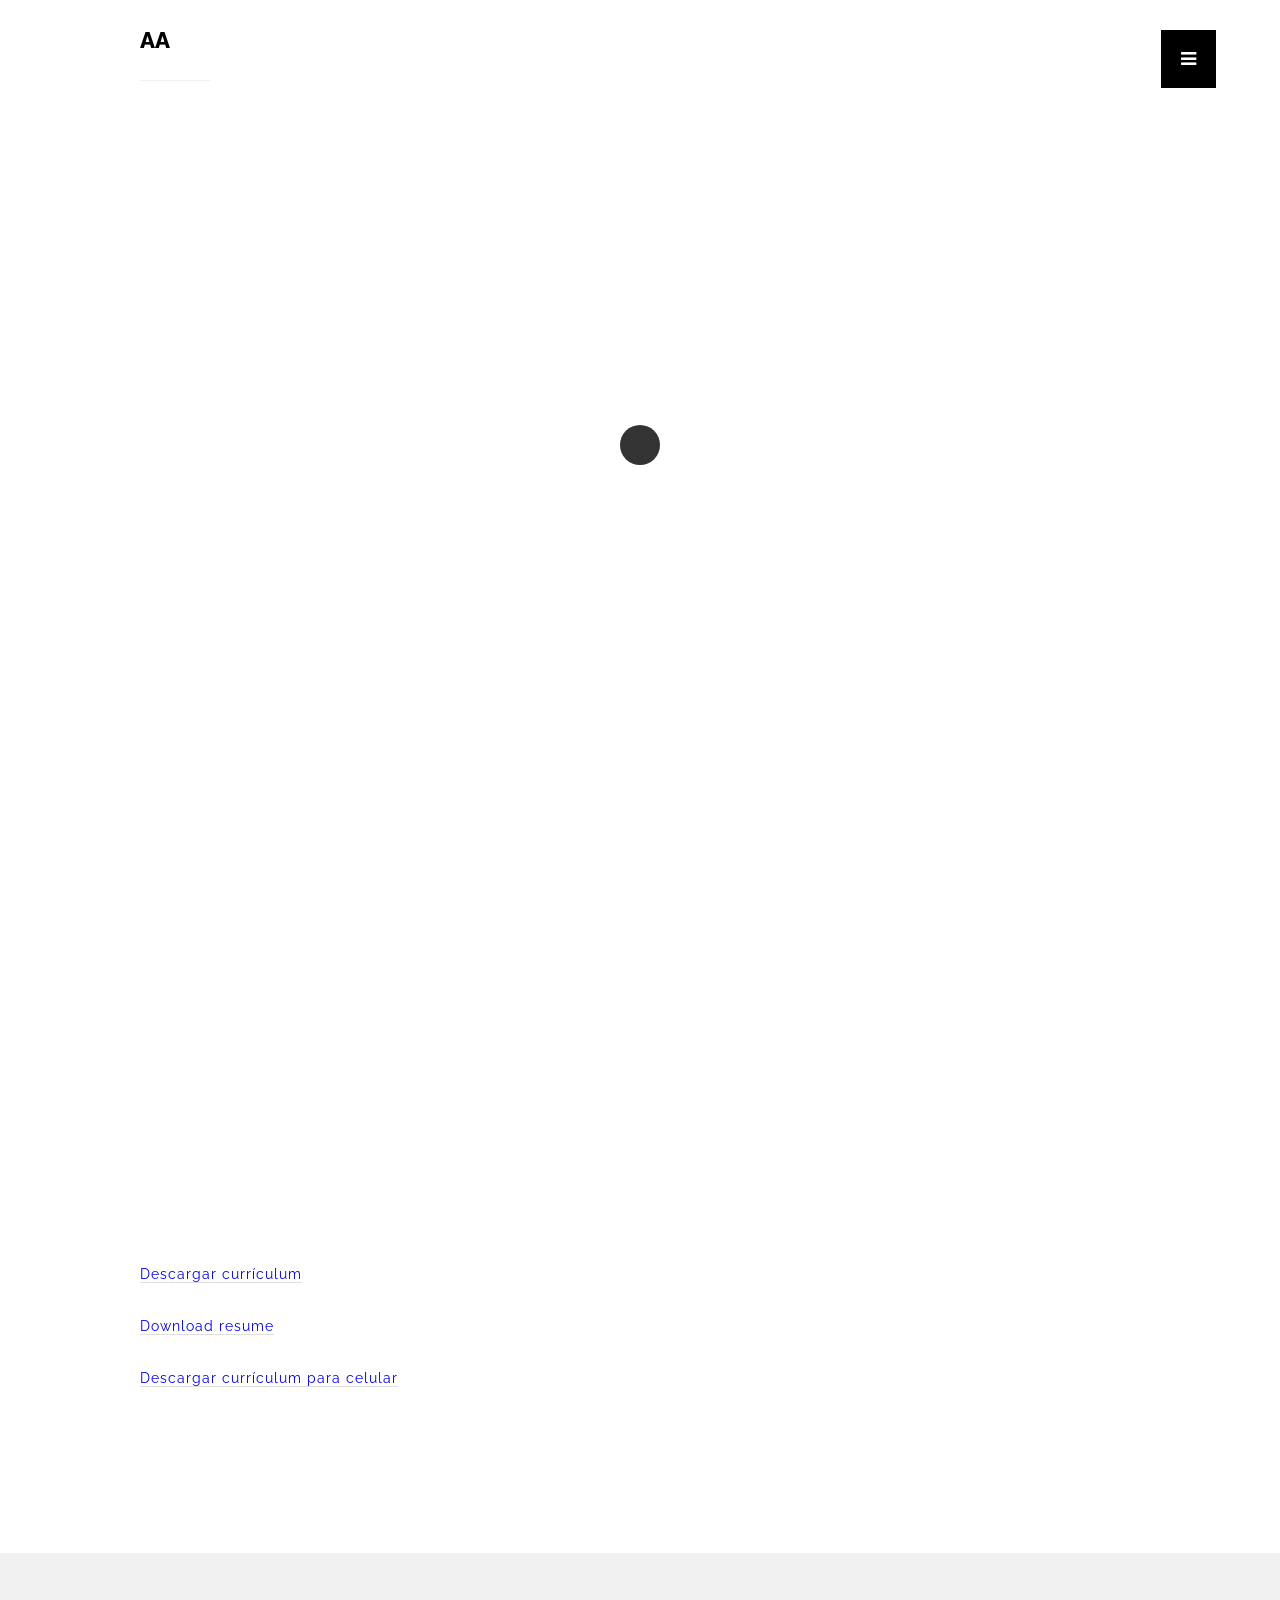
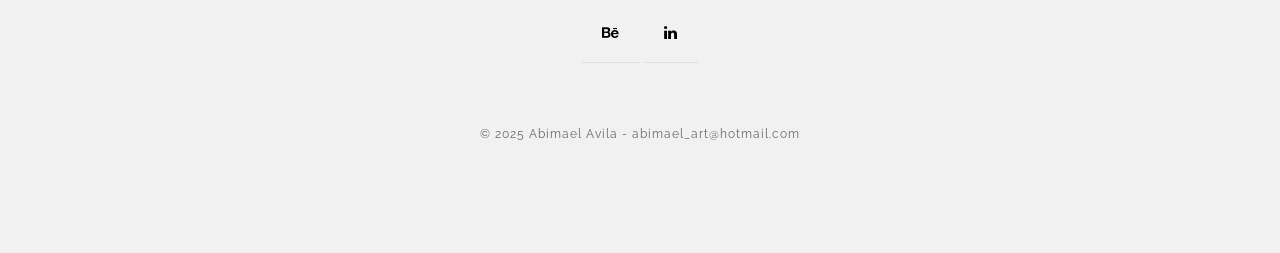
==== contact.html @ bbd0f6d1 "Update contact.html" ====
<!doctype html>

<html lang="en">
<head>

  <meta charset="utf-8">
  <title>Contacto</title>
  <meta name="description" content="Contact page with contact form and simplicty information with e-mail and address. Contact form with check input and textarea. ">
  <meta name="keywords" content="AA, simplicity, theme, html5, contact, form">
  <meta name="viewport" content="width=device-width, initial-scale=1.0"/>
  <meta name="author" content="AA.com">
  <link rel="icon" type="image/png" href="img/icon.png" />

<!--Style-->

  <link rel="stylesheet" href="css/reset.css">
  <link rel="stylesheet" href="css/style.css">
  <link rel="stylesheet" href="css/style-responsive.css">  
  <link rel="stylesheet" href="https://maxcdn.bootstrapcdn.com/font-awesome/4.3.0/css/font-awesome.min.css">
  
  <!--[if lt IE 9]>
  <script src="http://html5shiv.googlecode.com/svn/trunk/html5.js"></script>
  <![endif]-->
  
</head>

<body>

<!--Preloader-->

<div class="preloader" id="preloader">
    <div class="item">
      <div class="spinner">
      </div>
    </div>
</div>

<div class="opacity-nav">

        <div class="menu-index" id="buttons" style="z-index:999999">
        <i class="fa  fa-close"></i>
        </div>

     <ul class="menu-fullscreen">
      <li><a class="ajax-link" href="index.html">Inicio</a></li>
      <li><a class="ajax-link" href="projects.html">Proyectos</a></li>
       <li><a class="ajax-link" href="podcast.html">Podcast</a></li>
      <li><a class="ajax-link" href="sobre_mi.htm">Acerca de mi</a></li>
      <li><a class="ajax-link" href="contact.html">Contacto</a></li>
    </ul>

</div>


  <!--Header-->
  <header id="fullscreen">
    
      <div class="logo" id="full"><a class="ajax-link" href="index.html">AA</a></div>
      
        <div class="menu-index" id="button">
        <i class="fa fa-bars"></i>
        </div>

  </header>

  <div class="clear"></div>

  <!--Content-->

  <div class="content" id="ajax-content">

        <div class="text-intro">

          <h1>Contacto</h1>
          <p>Hola, puede enviarme un correo desde el siguiente formulario:</p>
<iframe src="https://docs.google.com/forms/d/e/1FAIpQLScoqlrp8CFI7VLqribrj4Px1zAvO4DOvKQri_7vn1SeeMEeYQ/viewform?embedded=true" width="640" height="959" frameborder="0" marginheight="0" marginwidth="0">Loading…</iframe>          
          <p><a href="https://abimael-avila.github.io/site/abimael_web_ui_2025_puebla.pdf" target="_blank" class="copyright" style="text-align:center;">Descargar currículum</a></p>
		<p><a href="https://abimael-avila.github.io/site/abimael_web_ui_2025_EN.pdf" target="_blank" class="copyright" style="text-align:center;">Download resume</a></p>
		<p><a href="https://abimael-avila.github.io/site/abimael_web_ui_2025_puebla.pdf" target="_blank" class="copyright" style="text-align:center;">Descargar currículum para celular</a></p>
        </div>
        
	<br/>      
  </div>




  <!--Home Sidebar-->

<div id="ajax-sidebar"></div>



  <!--Footer-->
  <footer>

    <div class="footer-margin">
      <div class="social-footer">
          <a href="https://www.behance.net/abimaelavila"><i class="fa fa-behance"></i></a>
        <a href="https://mx.linkedin.com/in/abimaelavilaweb"><i class="fa fa-linkedin"></i></a>
      
      </div>     
       <div class="copyright">© 2025 Abimael Avila - abimael_art@hotmail.com</div>
      

    
    </div>


  </footer>


<!--Scripts-->

  <script src="js/jquery.min.js"></script>
	<script src="js/jquery.easing.min.js"></script>
	<script src="js/modernizr.custom.42534.js" type="text/javascript"></script>
  <script src="js/jquery.waitforimages.js" type="text/javascript"></script>
  <script src="js/typed.js" type="text/javascript"></script>
  <script src="js/masonry.pkgd.min.js" type="text/javascript"></script>  
  <script src="js/imagesloaded.pkgd.min.js" type="text/javascript"></script>    
  <script src="js/jquery.jkit.1.2.16.min.js"></script>
 
  <script src="js/script.js" type="text/javascript"></script>
  
	<script>
    $('#button, #buttons').on('click', function() {
      $( ".opacity-nav" ).fadeToggle( "slow", "linear" );
    // Animation complete.
    });
  </script>


</body>
</html>
---- css/style.css ----
@import url(http://fonts.googleapis.com/css?family=Raleway:400,300,500,600,700,800,900,100,200);

body{
  font-family: 'Raleway', sans-serif;
  font-size:14px;
  font-weight: 400;
  overflow-y:scroll;
  -webkit-font-smoothing: antialiased;
}

::selection {
		background: #000;
		color: #fff;
		text-shadow: none;
	}
	
	::-moz-selection {
		background: #000;
		color: #fff;
		text-shadow: none;
	}

p{
  font-family: 'Raleway', sans-serif;
  font-size:14px;
  font-weight: 400;
}

a{
  text-decoration:none;
  -webkit-transition: all 0.2s ease-in;
	-moz-transition: all 0.2s ease-in;
	-ms-transition: all 0.2s ease-in;
	-o-transition: all 0.2s ease-in;
	transition: all 0.2s ease-in; 
	border-bottom:1px solid #dedede;
}

a:focus {
  outline:none;
}

strong{
  font-weight:700;

}

/*
**************************
PRELOADER
**************************
*/

.preloader{
  position:fixed;
  top:0;
  width:100%;
  height:100%;
  background:white;
  z-index:999;
}
 
.preloader .item{
  position:absolute;
  width:50px;
  height:50px;
  left:50%;
  top:50%;
  margin-left:-25px;
  margin-top:-25px;
} 

.spinner {
  width: 40px;
  height: 40px;
  margin: 0px auto;
  background-color: #333;
  border-radius: 100%;  
  -webkit-animation: scaleout 1.0s infinite ease-in-out;
  animation: scaleout 1.0s infinite ease-in-out;
}

@-webkit-keyframes scaleout {
  0% { -webkit-transform: scale(0.0) }
  100% {
    -webkit-transform: scale(1.0);
    opacity: 0;
  }
}

@keyframes scaleout {
  0% { 
    transform: scale(0.0);
    -webkit-transform: scale(0.0);
  } 100% {
    transform: scale(1.0);
    -webkit-transform: scale(1.0);
    opacity: 0;
  }
}





/*
**************************
NAVIGATION OPACITY
**************************
*/



.opacity-nav{
  position:fixed;
  display:none;
  width:100%;
  height:100%;
  top:0;
  z-index:9999;
  background:rgba(0,0,0,0.95);
}

ul.menu-fullscreen{
  width: 100%;
  top: 50%;
  position: absolute;
  height: 280px;
  margin-top: -140px;
}

ul.menu-fullscreen li{
  font-size:35px;
  text-align:center;
  line-height:70px;
  font-weight:500;
}

ul.menu-fullscreen li > a{
  color:#999999;
  border:0;
}

ul.menu-fullscreen li > a:hover{
  color:#ffffff;
}


#full{
  width:1140px;
  position: relative;
  top:0;
  margin:0 auto;
  z-index: 9997;
}


#fullscreen{
  display:none;
  position:absolute;
  top:0;
  width:100%;
  margin:0 auto;
  height:80px;
  z-index: 9998;
}

/*
**************************
HEADER
**************************
*/

header.boxed{
  position:fixed;
  width:100%;
  margin:0 auto;
  height:80px;
  z-index:9999;
  display:none;
  background:none;
  top:0;
    -webkit-transition: background 0.2s ease-in;
	-moz-transition: background 0.2s ease-in;
	-ms-transition: background 0.2s ease-in;
	-o-transition: background 0.2s ease-in;
	transition: background 0.2s ease-in; 
}

header.boxed .header-margin{
  width:1140px;
  margin:0 auto;
}

header.boxed .header-margin-mini{
  width:90%;
  margin:0 auto;
}


ul.social-icon{
  float:right;
}

ul.social-icon a{
  float:right;
  font-size:15px;
  border-bottom:0;
  color:black;
  padding-right:0px !important;
}

ul.social-icon a:hover{
  color:#c3c3c3;
}

.menu-index{
  position: fixed;
  right: 5%;
  top: 30px;
  z-index: 99999;
  padding:20px;
  background:black;
  cursor:pointer;
}


.menu-index i{
  float:right;
  font-size:18px;
  color:white;
  padding-right:0px !important;
}

.menu-index i:hover{
  color:#c3c3c3;
}


ul.menu-icon{
  float:right;
}

ul.menu-icon a{
  float:right;
  font-size:19px;
  color:white;
  padding-right:0px !important;
}

ul.menu-icon i{
  padding:20px;
  background:black;
}

ul.menu-icon a:hover{
  color:#c3c3c3;
}

header a{
  color:#000000;
}

ul.header-nav{
  width:60%;
  float:left;
}

header .logo > a{
  font-size:23px;
  font-weight:800;
  float:left;
  line-height:80px;
  padding-right:40px;
  border-bottom: 1px solid #f1f1f1;
}

header .logo > a:hover{
  color:#c3c3c3;
}

header li{
  text-transform:uppercase;
  list-style-type: none; margin: 0 auto; float: left;
}

header li > a{
  font-size:13px;
  color:#c3c3c3;
  padding-right:25px;
  padding-left:25px;
  font-weight:800;
  line-height:80px;
  display:inline-block;  
  border-bottom:0;
}

header li > a:hover{
  color:#000000;
}

header li > a #active{
  color:#000000;
}

header li ul{
  overflow: hidden; display: none; background: #f9f9f9; z-index:20;
}

header li ul li a{
  line-height:50px;
  padding-left:30px; 
  width:260px;
}

header li:hover ul{
  position: absolute; padding: 0; display: block; width: 260px;
}



/*
**************************
CONTENT
**************************
*/

.hero-image{
  position:relative; 
  width:100%; 
  top:0; 
  height:400px; 
  background: url('../img/full/full.jpg') center center;
  -webkit-background-size: cover;
  -moz-background-size: cover;
  -o-background-size: cover;
  background-size: cover;  
  
}

.one-column{
  width:40%;
  position:relative;
  float:left;
}

.two-column{
  width:60%;
  position:relative;
  float:left;
}

.one-column p{
  width:70% !important;
}

.two-column p{
  width:100% !important;
}

.clear{
  clear:both;
}

.content{
  position:relative;
  width:1140px;
  margin:50px auto;
}


.content .text-intro{
  width: 1140px;
  margin-top: 150px;
  margin: 150px auto 0;
}

.content .text-intro h1{
  font-size:43px;
  width:40%;
  text-transform:uppercase;
  color:#000000;
  font-weight:900;
  line-height:70px;
}

.content .text-intro p{
  font-size:14px;
  color:#222;
  margin-top:30px;
  font-weight:400;
  line-height:22px;
  letter-spacing:1px;
  width:40%;
}

        .typed-cursor{
            opacity: 1;
            font-weight: 900;
            -webkit-animation: blink 0.7s infinite;
            -moz-animation: blink 0.7s infinite;
            -ms-animation: blink 0.7s infinite;
            -o-animation: blink 0.7s infinite;
            animation: blink 0.7s infinite;
        }
        @-keyframes blink{
            0% { opacity:1; }
            50% { opacity:0; }
            100% { opacity:1; }
        }
        @-webkit-keyframes blink{
            0% { opacity:1; }
            50% { opacity:0; }
            100% { opacity:1; }
        }
        @-moz-keyframes blink{
            0% { opacity:1; }
            50% { opacity:0; }
            100% { opacity:1; }
        }
        @-ms-keyframes blink{
            0% { opacity:1; }
            50% { opacity:0; }
            100% { opacity:1; }
        }
        @-o-keyframes blink{
            0% { opacity:1; }
            50% { opacity:0; }
            100% { opacity:1; }
        }

/*
**************************
HOME SIDEBAR
**************************
*/

.home-sidebar{
  top:0;
  position:absolute;
  width:33.3333%;
  right:0;
  height:100%;
  background:#f4f4f4;
  z-index:9;
  overflow:hidden;
  background-size:100%;
}

.parallax{
  position:absolute;
}

.parallax-option{
  position:absolute; width:100%; height:100%;
}

/*
**************************
PORTFOLIO GRID
**************************
*/

.prev-next{
  width:100%;
  max-width:1170px;
  margin:0 auto;
  padding-top:100px;
}

.prev-next a{
  color:black;
  font-weight:500;
  padding-bottom: 15px;
}

.prev-next a:hover{
  border-bottom:1px solid black;
}

.prev-button{
  width:50%;
  position:relative;
  float:left;
  text-align:left;
}

.next-button{
  width:50%;
  position:relative;
  float:left;
  text-align:right;
}


#ajax-content{width:100%;}

.portfolio-grid{
  width:1170px;
  position:relative;
  margin: 30px auto;
  overflow:hidden;
}

#portfolio-sidebar{
  width: 780px !important;
  padding-right: 390px;

}

li.grid-item{
  width:360px;
  position:relative;
  float:left;
  padding:15px;
}

.grid-hover{
  position: absolute;
  width:360px;
  height: 100%;
  top:0;
  background: white;
  z-index: 2;
  opacity: 0;
  -webkit-transition: all 0.2s ease-in;
	-moz-transition: all 0.2s ease-in;
	-ms-transition: all 0.2s ease-in;
	-o-transition: all 0.2s ease-in;
	transition: all 0.2s ease-in; 
}

.grid-hover:hover{
  opacity: 0.9;
}

.grid-hover h1{
  font-size:23px;
  bottom:80px;
  left:40px;
  position:absolute;
  text-transform:uppercase;
  color:#000000;
  letter-spacing:1px;
  font-weight:900;
  line-height:50px;
}

.grid-hover p{
  font-size:13px;
  bottom:40px;
  left:40px;
  position:absolute;
  color:#686868;
  letter-spacing:1px;
  font-weight:400;
  line-height:50px;
}

li.grid-item img{
  width:360px;
}

/*
**************************
FOOTER
**************************
*/

#footer-box{height:150px; margin-top:75px;}

footer{
  background: #f1f1f1;
  width:100%;
  margin-top:150px;
  height:300px;
  overflow:hidden;
  position:relative;
  z-index:10;
}

.footer-margin{
  width:1140px;
  margin: 30px auto;
  line-height: 100px;
}

#footer-left{text-align:left;}

.footer-margin .copyright{
  color: #686868;
  letter-spacing: 1px;
  font-size: 12px;
  width: 100%;
  text-align:center;
  float: left;
}

.footer-margin .social-footer{
  color: #686868;
  letter-spacing: 1px;
  font-size: 13px;
  width: 100%;
  text-align:center;
  float: left;
}

.footer-margin .social-footer a{
  font-size:15px;
  color:black;
  padding: 20px;
}

.footer-margin .social-footer a:hover{
  color:#c3c3c3;
}


/*
**************************
CONTACT
**************************
*/

.contact-one, .contact-two{
  width:30%;
  padding-right:3%;
  position:relative;
  float:left;
}

.contact-three{
  width:33%;
  position:relative;
  float:left;
}

.contact-one p, .contact-two p, .contact-three p{
  width:100% !important;
}

input{

  width:100%;
  height:40px;
  background:#f8f7f7;
  border:0;
  color:#000000;
  font-weight:500;
  line-height:40px;
  font-family: 'Raleway', sans-serif;
  margin-bottom:10px;
  font-size:13px;
  padding-left:15px;
  -webkit-box-sizing: border-box; /* Safari/Chrome, other WebKit */
  -moz-box-sizing: border-box;    /* Firefox, other Gecko */
  box-sizing: border-box;         /* Opera/IE 8+ */
}

input.button-submit{

  width:220px;
  height:40px;
  background:#f8f7f7;
  font-weight:500;
  border:0;
  font-family: 'Raleway', sans-serif;
  color:#000000;
  float:right;
  font-weight:900;
  line-height:40px;
  font-size:13px;
}

input:focus{
  background:#f4f4f4; 
}

textarea{

  width:100%;
  height:40px;
  border:0;
  line-height:40px;
  background:#f8f7f7;
  color:#000000;
  font-size:13px;
  font-family: 'Raleway', sans-serif;
  font-weight:500;
  margin-bottom:10px;
  padding:0 0 0 15px;
  -webkit-box-sizing: border-box; /* Safari/Chrome, other WebKit */
  -moz-box-sizing: border-box;    /* Firefox, other Gecko */
  box-sizing: border-box;         /* Opera/IE 8+ */
    -webkit-transition: all 0.2s ease-in;
	-moz-transition: all 0.2s ease-in;
	-ms-transition: all 0.2s ease-in;
	-o-transition: all 0.2s ease-in;
	transition: all 0.2s ease-in; 
}

textarea:focus{background:#f4f4f4; height:250px;}
---- css/style-responsive.css ----
@media all and (max-width: 1330px) and (min-width: 1180px) {

  header.boxed .header-margin{
    width:1000px;
  }

  .content .text-intro{
    width:1000px;
  }

  .footer-margin{
    width:1000px;
  }

  .content .text-intro h1, .content .text-intro p{
    width:60%;
  }

  #full{
    width:1000px;
  }

  .prev-next{
    max-width:1000px;
  }


  /*
  **************************
  Portfolio Grid
  **************************
  */

  #portfolio-sidebar{

    width: 710px !important;
    padding-right: 320px;
  }

  .portfolio-grid{

    width:1030px;

  }

  .grid-hover, li.grid-item, li.grid-item img{
    width:312px;
  }


}


@media all and (max-width: 1179px) and (min-width: 1024px) {


  header.boxed .header-margin{
    width:800px;
  }

  .content .text-intro{
    width:800px;
  }

  .footer-margin{
    width:800px;
  }

  .content .text-intro h1, .content .text-intro p{
    width:60%;
  }

  #full{
    width:800px;
  }

  .prev-next{
    max-width:800px;
  }


  /*
  **************************
  Portfolio Grid
  **************************
  */

  #portfolio-sidebar{

    width: 580px !important;
    padding-right: 250px;
  }

  .portfolio-grid{

    width:830px;

  }

  .grid-hover, li.grid-item, li.grid-item img{
    width:246px;
  }

}


@media all and (max-width: 1023px) and (min-width: 769px) {


  header.boxed .header-margin{
    width:600px;
  }

  .content .text-intro{
    width:600px;
  }

  .footer-margin{
    width:600px;
  }

  .content .text-intro h1, .content .text-intro p{
    width:100%;
  }

  #full{
    width:600px;
  }

  .prev-next{
    max-width:600px;
  }
  
  .home-sidebar{
    display:none;
  }
  
  ul.header-nav{
    width:50%;
  
  }
  
  header li > a{
    padding-right: 15px;
    padding-left: 15px;
  }
 


  /*
  **************************
  Portfolio Grid
  **************************
  */

  #portfolio-sidebar{

    width:630px !important;
    padding-right: 0;
  }

  .portfolio-grid{
    width:630px;
  }

  .grid-hover, li.grid-item, li.grid-item img{
    width:282px;
    height: auto;
  }

}



@media all and (max-width: 768px) and (min-width: 481px) {


  header.boxed .header-margin{
    width:400px;
  }

  .content .text-intro{
    width:400px;
  }

  .footer-margin{
    width:400px;
  }

  .content .text-intro h1, .content .text-intro p{
    width:100% !important;
  }

  #full{
    width:400px;
    display:block !important;
  }

  .menu-index{
    display:block !important;
  }

  .prev-next{
    max-width:400px;
  }
  
  .home-sidebar{
    display:none;
  }
  
  ul.header-nav{
    width:50%;
  
  }
  
  header li > a{
    padding-right: 15px;
    padding-left: 15px;
  }
 
  .one-column, .two-column{
    width:100%;
  }
  
  .contact-one, .contact-two, .contact-three{
    width:100%;
  }
  
  textarea{
    height:250px;
  }

  input.button-submit{
    margin-bottom:100px;
  }
  
  .logo, .menu-index{
    display:block;
  }

  header.boxed{
    display:none !important;
  }  
  
  #footer-left{text-align:center;}

  /*
  **************************
  Portfolio Grid
  **************************
  */

  #portfolio-sidebar{

    width:430px !important;
    padding-right: 0;
  }

  .portfolio-grid{
    width:430px;
  }

  .grid-hover, li.grid-item, li.grid-item img{
    width:400px;
  }

}


@media all and (max-width: 480px) and (min-width: 320px) {


  header.boxed .header-margin{
    width:280px;
  }

  .content .text-intro{
    width:280px;
  }

  .footer-margin{
    width:280px;
  }
  
  .footer-margin .copyright{line-height:40px;}

  .content .text-intro h1, .content .text-intro p{
    width:100% !important;
  }

  #full{
    width:280px;
    display:block !important;
  }
  
  .menu-index{
    display:block !important;
  }

  .prev-next{
    max-width:280px;
  }
  
  .home-sidebar{
    display:none;
  }
 
  .one-column, .two-column{
    width:100%;
  }
  
  .contact-one, .contact-two, .contact-three{
    width:100%;
  }
  
  textarea{
    height:250px;
  }
  
  input, textarea{
    padding:0;
  }

  input.button-submit{
    margin-bottom:100px;
  }
  
  header.boxed{
    display:none !important;
  }  
  
  #footer-left{text-align:center;}
  
  .content .text-intro h1{
    font-size:33px; 
    line-height:50px;
  }

  /*
  **************************
  Portfolio Grid
  **************************
  */

  #portfolio-sidebar{

    width:310px !important;
    padding-right: 0;
  }

  .portfolio-grid{
    width:310px;
  }

  .grid-hover, li.grid-item, li.grid-item img{
    width:280px;
  }

}
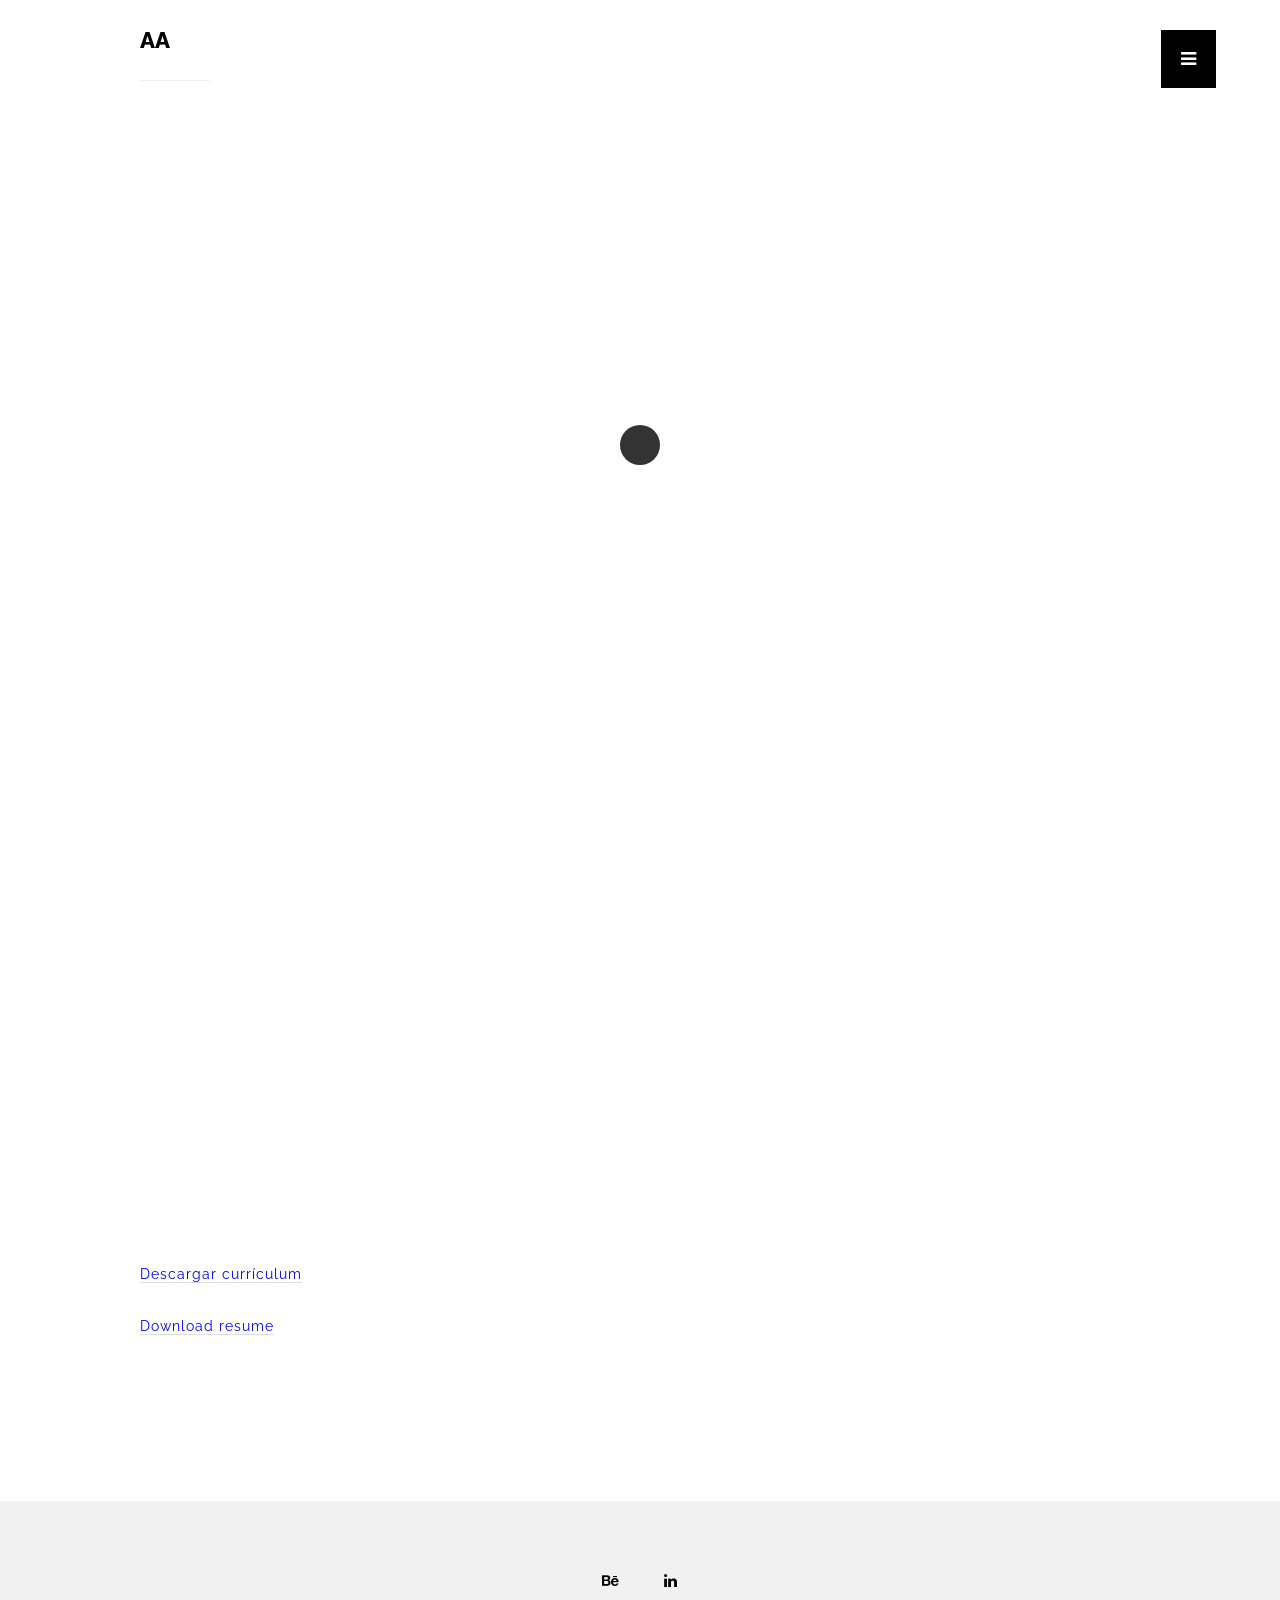
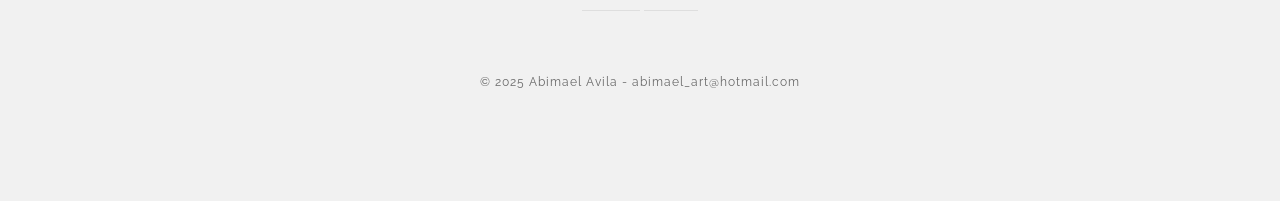
==== commit 0ccf51e3: "Update contact.html" ====
--- a/contact.html
+++ b/contact.html
@@ -73,10 +73,10 @@
 
           <h1>Contacto</h1>
           <p>Hola, puede enviarme un correo desde el siguiente formulario:</p>
-<iframe src="https://docs.google.com/forms/d/e/1FAIpQLScoqlrp8CFI7VLqribrj4Px1zAvO4DOvKQri_7vn1SeeMEeYQ/viewform?embedded=true" width="640" height="959" frameborder="0" marginheight="0" marginwidth="0">Loading…</iframe>          
-          <p><a href="https://abimael-avila.github.io/site/abimael_web_ui_2025_puebla.pdf" target="_blank" class="copyright" style="text-align:center;">Descargar currículum</a></p>
+<iframe src="https://docs.google.com/forms/d/e/1FAIpQLScoqlrp8CFI7VLqribrj4Px1zAvO4DOvKQri_7vn1SeeMEeYQ/viewform?embedded=true" width="440" height="959" frameborder="0" marginheight="0" marginwidth="0">Loading…</iframe>          
+          <p id="linkescritorio"><a href="https://abimael-avila.github.io/site/abimael_web_ui_2025_puebla.pdf" target="_blank" class="copyright" style="text-align:center;">Descargar currículum</a></p>
 		<p><a href="https://abimael-avila.github.io/site/abimael_web_ui_2025_EN.pdf" target="_blank" class="copyright" style="text-align:center;">Download resume</a></p>
-		<p><a href="https://abimael-avila.github.io/site/abimael_web_ui_2025_puebla.pdf" target="_blank" class="copyright" style="text-align:center;">Descargar currículum para celular</a></p>
+		<p id="linkcelular"><a href="https://abimael-avila.github.io/site/abimael_web_ui_2025_responsive.pdf" target="_blank" class="copyright" style="text-align:center;">Descargar currículum para celular</a></p>
         </div>
         
 	<br/>      
--- a/css/style.css
+++ b/css/style.css
@@ -1,4 +1,4 @@
-@import url(http://fonts.googleapis.com/css?family=Raleway:400,300,500,600,700,800,900,100,200);
+@import url(https://fonts.googleapis.com/css?family=Raleway:400,300,500,600,700,800,900,100,200);
 
 body{
   font-family: 'Raleway', sans-serif;
@@ -561,6 +561,10 @@
   width:360px;
 }
 
+.grid-hover, li.grid-item, li.grid-item img{
+    height: auto;
+  }
+
 /*
 **************************
 FOOTER
--- a/css/style-responsive.css
+++ b/css/style-responsive.css
@@ -46,7 +46,18 @@
   .grid-hover, li.grid-item, li.grid-item img{
     width:312px;
   }
-
+  p#linkescritorio {
+    display: block;
+}
+   p#linkcelular {
+    display: none;
+}
+    p#linkescritorio {
+    display: block;
+}
+   p#linkcelular {
+    display: none;
+}
 
 }
 
@@ -100,6 +111,12 @@
   .grid-hover, li.grid-item, li.grid-item img{
     width:246px;
   }
+    p#linkescritorio {
+    display: block;
+}
+   p#linkcelular {
+    display: none;
+}
 
 }
 
@@ -167,6 +184,12 @@
     width:282px;
     height: auto;
   }
+    p#linkescritorio {
+    display: block;
+}
+   p#linkcelular {
+    display: none;
+}
 
 }
 
@@ -356,4 +379,11 @@
     width:280px;
   }
 
-}
+  p#linkescritorio {
+    display: none;
+}
+   p#linkcelular {
+    display: block;
+}
+
+}
